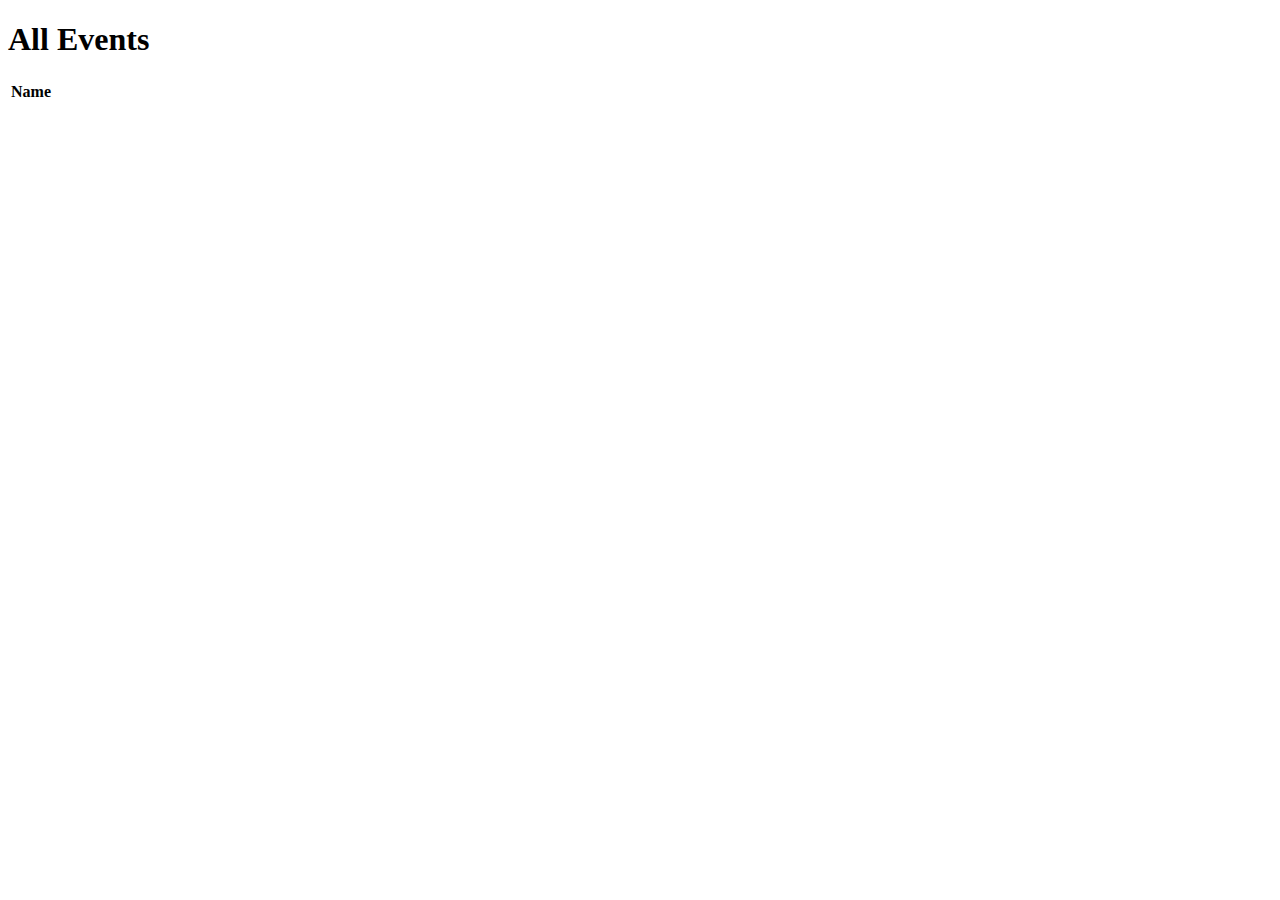
==== src/main/resources/templates/events/index.html @ 1708fd2a "new git" ====
<!DOCTYPE html>
<html lang="en" xmlns:th="http://www.thymeleaf.org/">
<head th:replace="fragments :: head"></head>
<body class="container">

<h1>All Events</h1>

<!--<nav th:replace="fragments :: navigation"></nav>-->
<header th:replace="fragments :: header"></header>

<!--<p th:unless="${events} and ${events.size()}">No events!</p>-->

<!--<ul>-->
<table class="table table-striped">
    <thead>
        <tr>
            <th>Name</th>
        </tr>
    </thead>
<!--    <th:block th:each="event : ${events}">-->
    <tr th:each="event : ${events}">
    <!--        <li th:text="${event}"></li>-->
<!--        <tr th:text="${event}"></tr>-->
        <td th:text="${event}"></td>
    </tr>
</table>
<!--</ul>-->

</body>
</html>
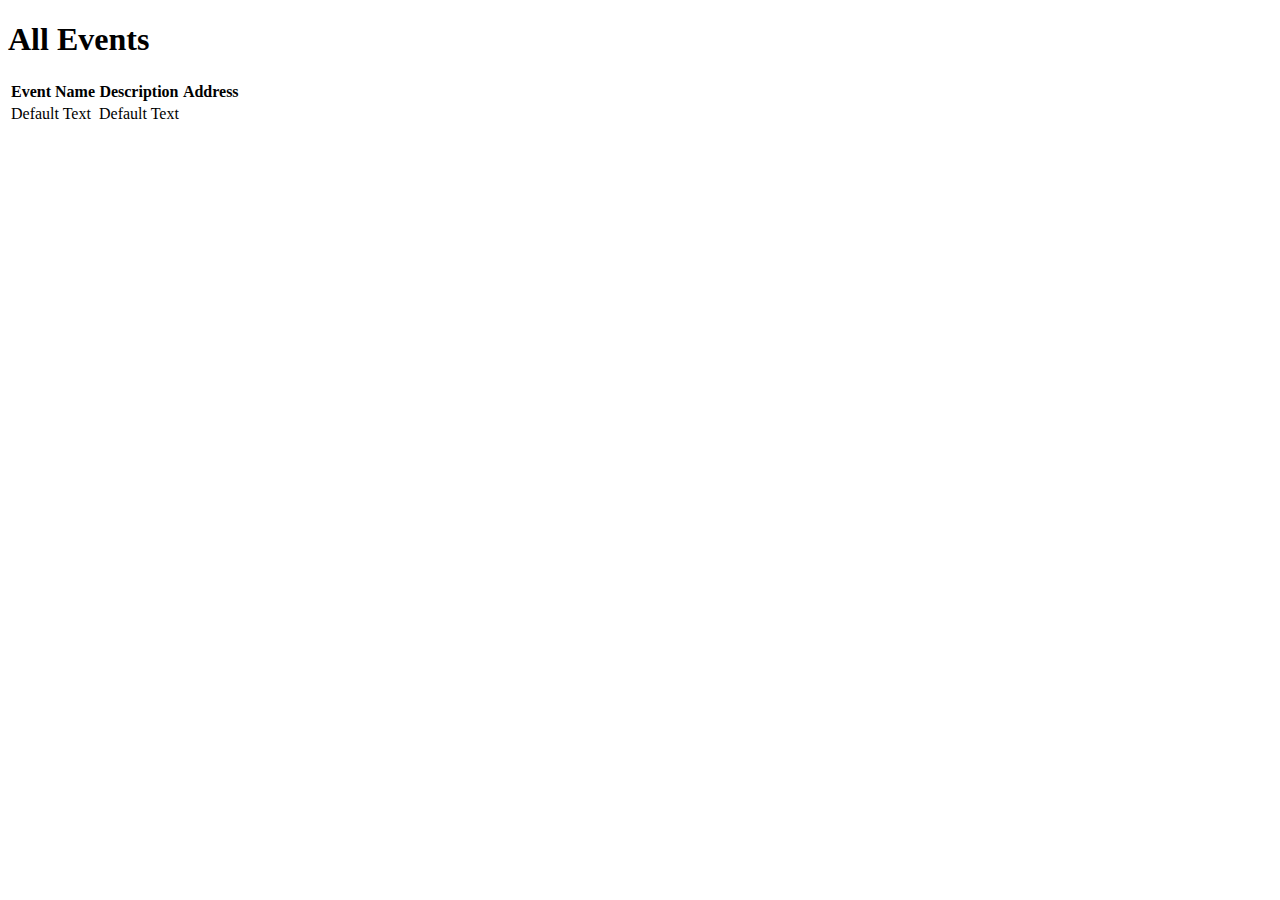
==== commit c8ec9d05: "exercise complete w/o bonus mission" ====
--- a/src/main/resources/templates/events/index.html
+++ b/src/main/resources/templates/events/index.html
@@ -3,28 +3,35 @@
 <head th:replace="fragments :: head"></head>
 <body class="container">
 
-<h1>All Events</h1>
+    <h1>All Events</h1>
 
-<!--<nav th:replace="fragments :: navigation"></nav>-->
-<header th:replace="fragments :: header"></header>
+    <!--<nav th:replace="fragments :: navigation"></nav>-->
+    <header th:replace="fragments :: header"></header>
 
-<!--<p th:unless="${events} and ${events.size()}">No events!</p>-->
+    <!--<p th:unless="${events} and ${events.size()}">No events!</p>-->
 
-<!--<ul>-->
-<table class="table table-striped">
-    <thead>
+    <!--<ul>-->
+    <table class="table table-striped">
+        <thead>
+            <tr>
+                <th>Event Name</th>
+                <th>Description</th>
+                <th>Address</th>
+            </tr>
+        </thead>
+        <th:block th:each="event : ${events}">
+    <!--        <tr th:each="event : ${events}">-->
+        <!--        <li th:text="${event}"></li>-->
+    <!--        <tr th:text="${event}"></tr>-->
+    <!--            <td th:text="${event}"></td>-->
         <tr>
-            <th>Name</th>
+            <td th:text="${event.getKey()}">Default Text</td>
+            <td th:text="${event.getValue()}">Default Text</td>
+            <td th:replace="fragments :: address"></td>
         </tr>
-    </thead>
-<!--    <th:block th:each="event : ${events}">-->
-    <tr th:each="event : ${events}">
-    <!--        <li th:text="${event}"></li>-->
-<!--        <tr th:text="${event}"></tr>-->
-        <td th:text="${event}"></td>
-    </tr>
-</table>
-<!--</ul>-->
+        </th:block>
+    </table>
+    <!--</ul>-->
 
 </body>
 </html>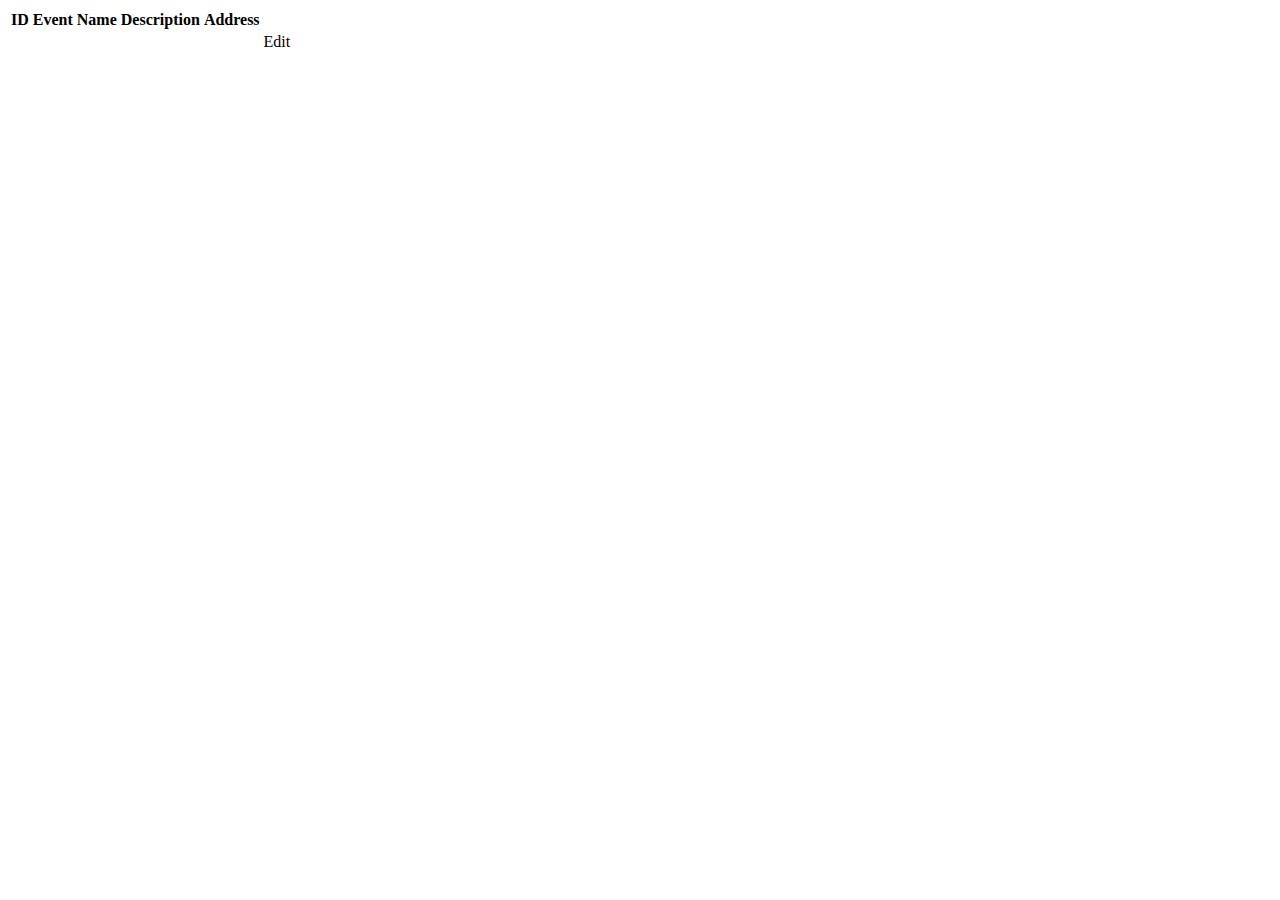
==== commit 952151a8: "Complete but edit path needs to be fixed" ====
--- a/src/main/resources/templates/events/index.html
+++ b/src/main/resources/templates/events/index.html
@@ -3,35 +3,28 @@
 <head th:replace="fragments :: head"></head>
 <body class="container">
 
-    <h1>All Events</h1>
+<header th:replace="fragments :: header"></header>
 
-    <!--<nav th:replace="fragments :: navigation"></nav>-->
-    <header th:replace="fragments :: header"></header>
-
-    <!--<p th:unless="${events} and ${events.size()}">No events!</p>-->
-
-    <!--<ul>-->
-    <table class="table table-striped">
-        <thead>
-            <tr>
-                <th>Event Name</th>
-                <th>Description</th>
-                <th>Address</th>
-            </tr>
-        </thead>
-        <th:block th:each="event : ${events}">
-    <!--        <tr th:each="event : ${events}">-->
-        <!--        <li th:text="${event}"></li>-->
-    <!--        <tr th:text="${event}"></tr>-->
-    <!--            <td th:text="${event}"></td>-->
+<table class="table table-striped">
+    <thead>
+    <tr>
+        <th>ID</th>
+        <th>Event Name</th>
+        <th>Description</th>
+        <th>Address</th>
+    </tr>
+    </thead>
+    <th:block th:each="event : ${events}">
         <tr>
-            <td th:text="${event.getKey()}">Default Text</td>
-            <td th:text="${event.getValue()}">Default Text</td>
+            <td th:text="${event.id}"></td>
+            <td th:text="${event.name}"></td>
+            <td th:text="${event.description}"></td>
             <td th:replace="fragments :: address"></td>
+            <td>
+                <a th:href="@{/events/edit/{id}(id=${event.id})}">Edit</a>
+            </td>
         </tr>
-        </th:block>
-    </table>
-    <!--</ul>-->
-
+    </th:block>
+</table>
 </body>
 </html>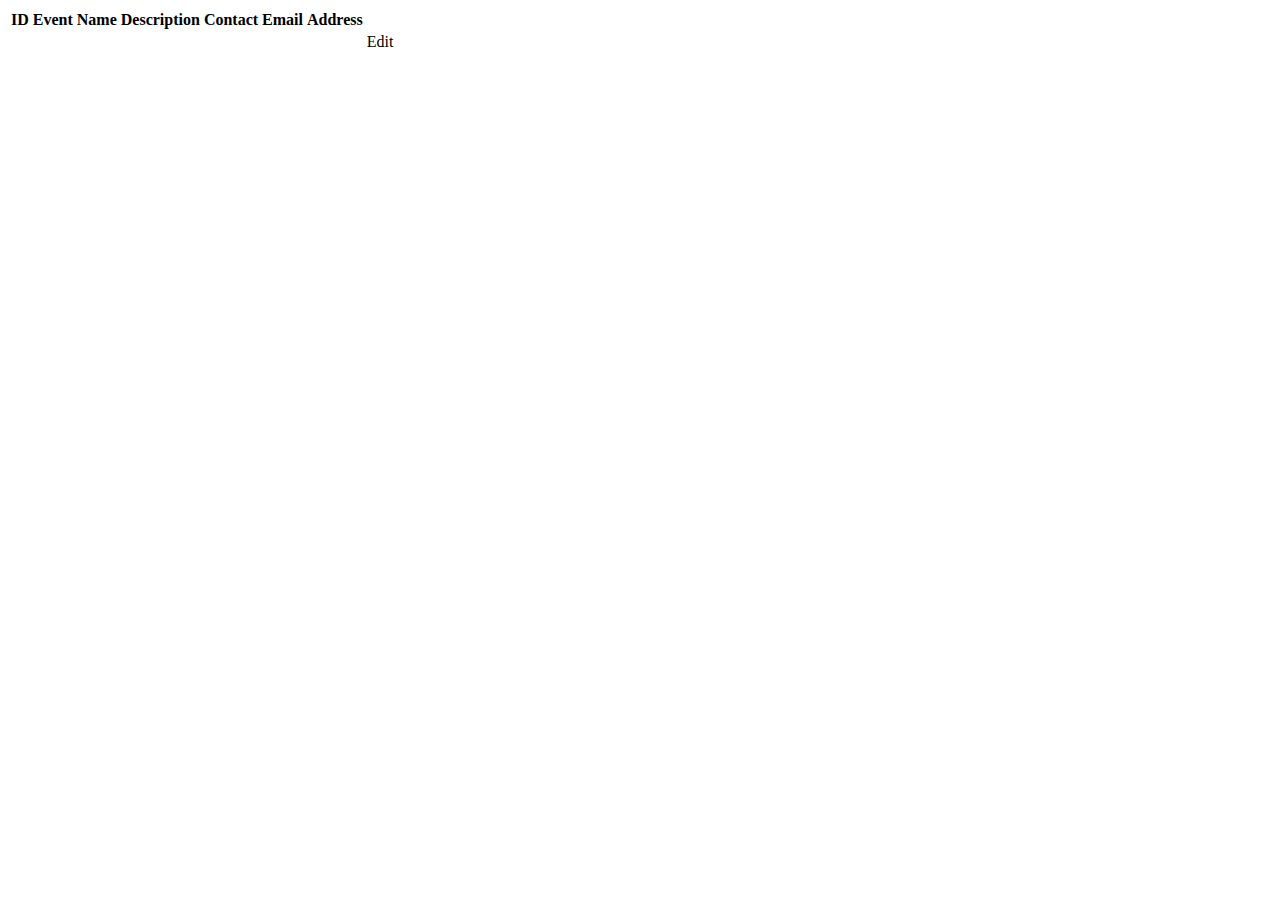
==== commit 57f72d4b: "corrected event/edit.html, gets passed to view" ====
--- a/src/main/resources/templates/events/index.html
+++ b/src/main/resources/templates/events/index.html
@@ -11,6 +11,7 @@
         <th>ID</th>
         <th>Event Name</th>
         <th>Description</th>
+        <th>Contact Email</th>
         <th>Address</th>
     </tr>
     </thead>
@@ -19,6 +20,7 @@
             <td th:text="${event.id}"></td>
             <td th:text="${event.name}"></td>
             <td th:text="${event.description}"></td>
+            <td th:text="${event.contactEmail}"></td>
             <td th:replace="fragments :: address"></td>
             <td>
                 <a th:href="@{/events/edit/{id}(id=${event.id})}">Edit</a>
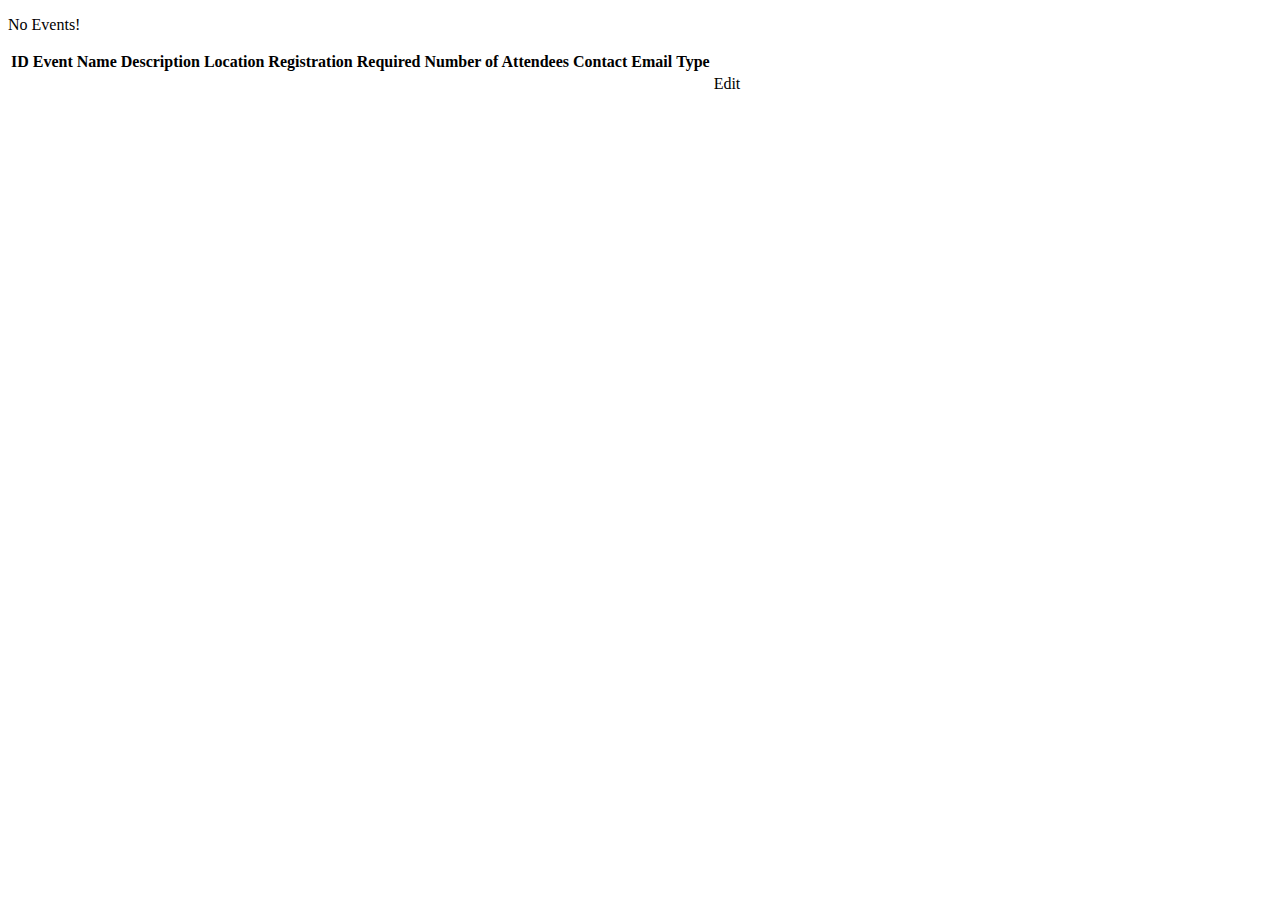
==== commit fee3606c: "validation works. now able to edit events. validation functions accordingly." ====
--- a/src/main/resources/templates/events/index.html
+++ b/src/main/resources/templates/events/index.html
@@ -3,7 +3,8 @@
 <head th:replace="fragments :: head"></head>
 <body class="container">
 
-<header th:replace="fragments :: header"></header>
+<nav th:replace="fragments :: navigation"></nav>
+<p th:unless="${events} and ${events.size()}">No Events!</p>
 
 <table class="table table-striped">
     <thead>
@@ -11,8 +12,11 @@
         <th>ID</th>
         <th>Event Name</th>
         <th>Description</th>
+        <th>Location</th>
+        <th>Registration Required</th>
+        <th>Number of Attendees</th>
         <th>Contact Email</th>
-        <th>Address</th>
+        <th>Type</th>
     </tr>
     </thead>
     <th:block th:each="event : ${events}">
@@ -20,13 +24,17 @@
             <td th:text="${event.id}"></td>
             <td th:text="${event.name}"></td>
             <td th:text="${event.description}"></td>
+            <td th:text="${event.location}"></td>
+            <td th:text="${event.registrationRequired}"></td>
+            <td th:text="${event.numberOfAttendees}"></td>
             <td th:text="${event.contactEmail}"></td>
-            <td th:replace="fragments :: address"></td>
+            <td th:text="${event.type.displayName}"></td>
             <td>
                 <a th:href="@{/events/edit/{id}(id=${event.id})}">Edit</a>
             </td>
         </tr>
     </th:block>
 </table>
+
 </body>
 </html>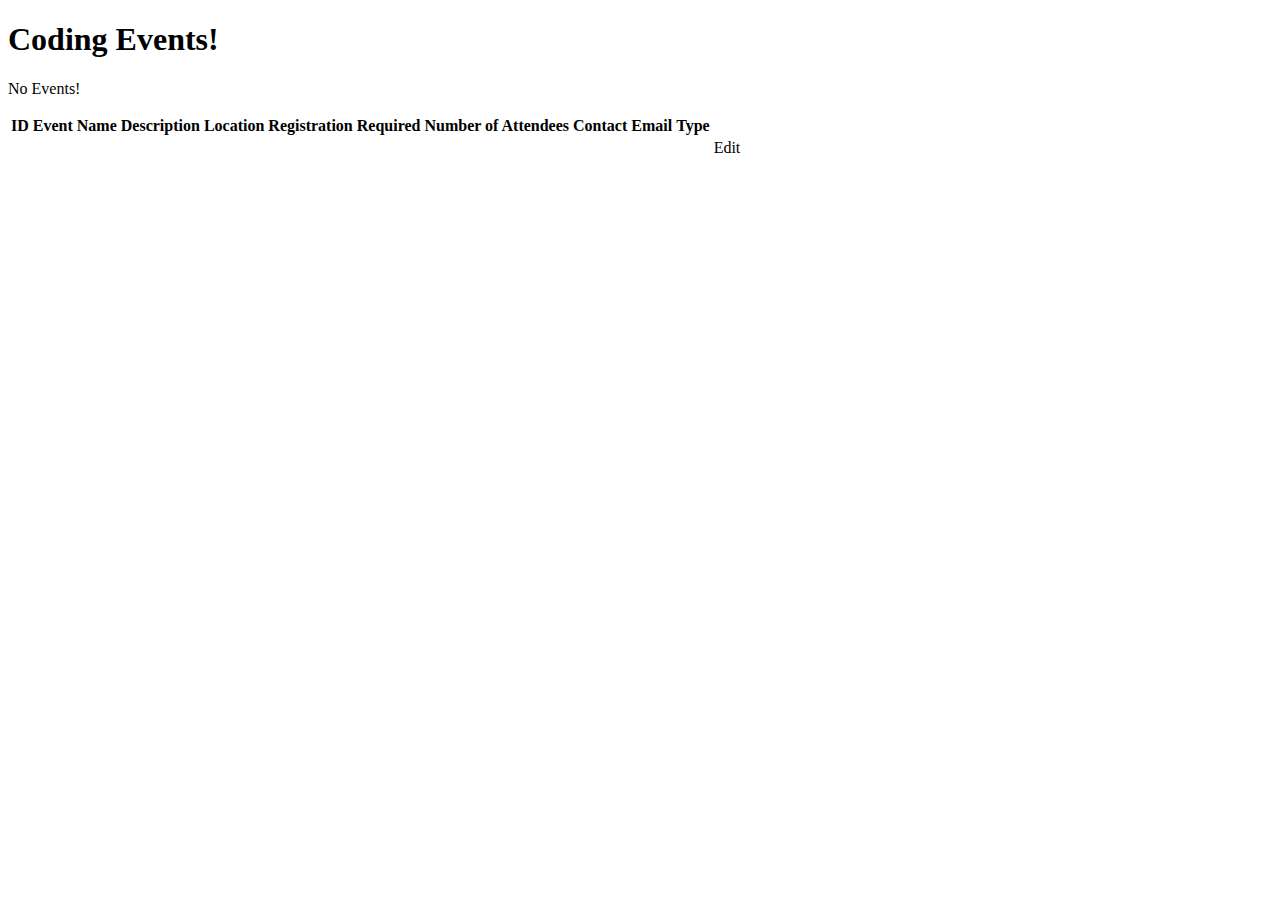
==== commit e8e3cfcb: "small changes to the view." ====
--- a/src/main/resources/templates/events/index.html
+++ b/src/main/resources/templates/events/index.html
@@ -3,6 +3,7 @@
 <head th:replace="fragments :: head"></head>
 <body class="container">
 
+<h1>Coding Events!</h1>
 <nav th:replace="fragments :: navigation"></nav>
 <p th:unless="${events} and ${events.size()}">No Events!</p>
 
